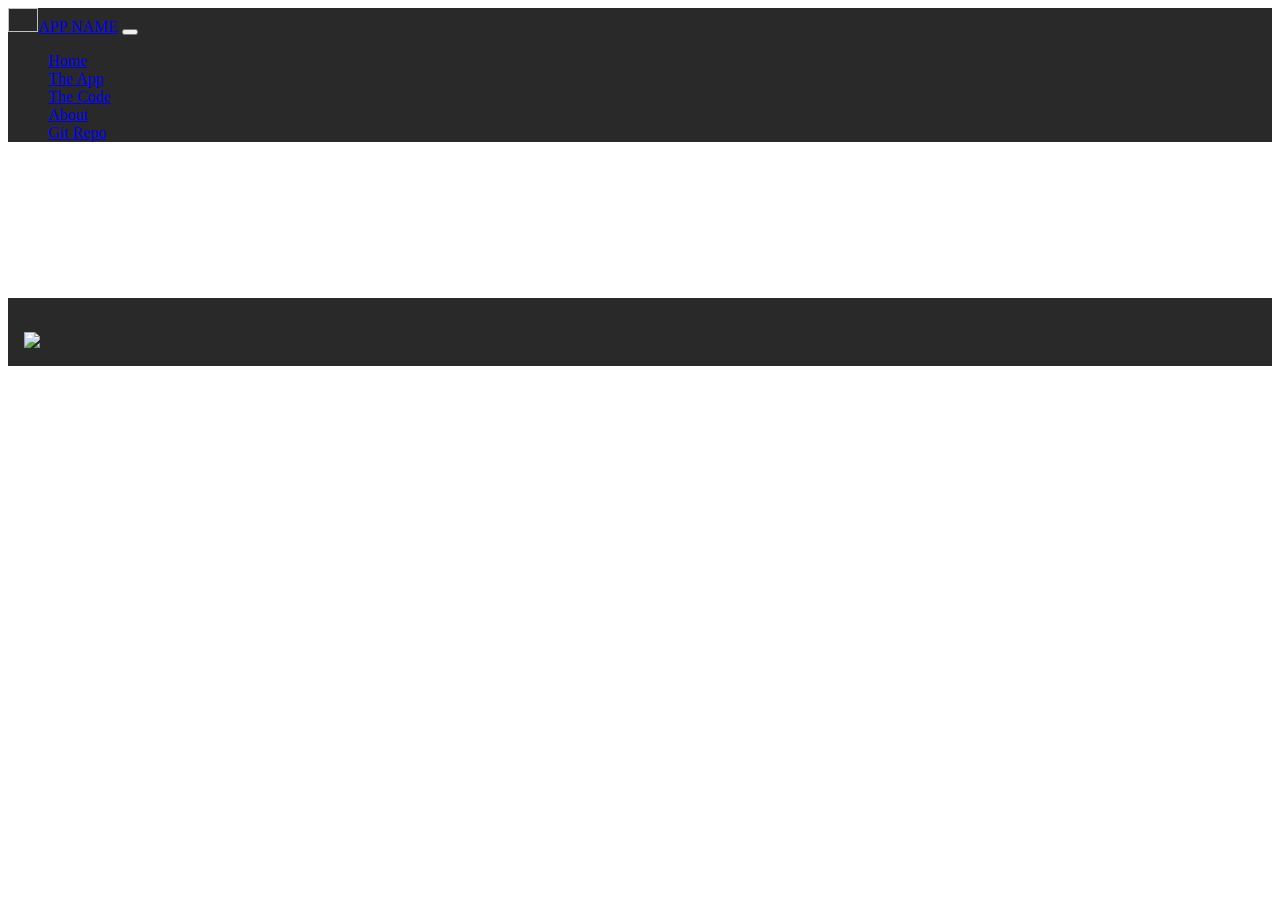
==== app.html @ 0c2805c1 "Initial commit" ====
<!doctype html>
<html lang="en" class="h-100">

<head>
    <title>App Name: A coding Project by Juan Botero</title>
    <!-- Required meta tags -->
    <meta charset="utf-8">
    <meta name="viewport" content="width=device-width, initial-scale=1, shrink-to-fit=no">

    <!-- Bootstrap CSS -->
    <link href="https://cdn.jsdelivr.net/npm/bootstrap@5.1.1/dist/css/bootstrap.min.css" rel="stylesheet"
        integrity="sha384-F3w7mX95PdgyTmZZMECAngseQB83DfGTowi0iMjiWaeVhAn4FJkqJByhZMI3AhiU" crossorigin="anonymous">
    
    <link href="css/site.css" rel="stylesheet">
    <link rel="icon" type="image/png" href="img/favicon-32x32.png">
    
    <script src="https://kit.fontawesome.com/5db21ba9c6.js" crossorigin="anonymous"></script>

</head>

<body class="d-flex flex-column h-100">
    <!-- Nav Section -->
    <nav class="navbar navbar-expand-md navbar-dark fixed-top">
        <div class="container-fluid">
            <a class="navbar-brand" href="#"><img href="" class="d-inline-block align-text-top" width="30" height="24">APP NAME</a>
            <button class="navbar-toggler" type="button" data-bs-toggle="collapse" data-bs-target="#navbarCollapse"
                aria-controls="navbarCollapse" aria-expanded="false" aria-label="Toggle navigation">
                <span class="navbar-toggler-icon"></span>
            </button>
            <div class="collapse navbar-collapse" id="navbarCollapse">
                <ul class="navbar-nav me-auto mb-2 mb-md-0">
                    <li class="nav-item">
                        <a class="nav-link" href="index.html">Home</a>
                    </li>
                    <li class="nav-item">
                        <a class="nav-link active" aria-current="page" href="app.html">The App</a>
                    </li>
                    <li class="nav-item">
                        <a class="nav-link" href="code.html">The Code</a>
                    </li>
                    <li class="nav-item">
                        <a class="nav-link" target="_blank" href="#">About</a>
                    </li>
                    <li class="nav-item">
                        <a class="nav-link" target="_blank" href="#">Git Repo</a>
                    </li>
                </ul>
            </div>
        </div>
    </nav>

    <!-- Main Section -->
    <main class="flex-shrink-0">
        <div class="container">

        </div>
    </main>

    <!-- Footer Section -->
    <footer class="footer mt-auto py-3">
        <div class="container-fluid">
            <div class="row row-cols-1 row-cols-lg-3 gy-2">
                <div class="col order-last order-lg-first text-light">
                    <div><span class="text-muted">&copy;2022</span> Juan Botero | jbotero28@icloud.com</div>
                </div>
                <div class="col d-flex align-items-center justify-content-start justify-content-lg-center">
                    <img src="https://via.placeholder.com/24" alt="Juan Botero Logo" height="24">
                </div>
                <div class="col d-flex align-items-center justify-content-start justify-content-lg-end">
                    <div class="row">
                        <div class="col social"><a href="#" target="_blank"><i class="fab fa-linkedin fa-2x"></i></a></div>
                        <div class="col social"><a href="#" target="_blank"><i class="fab fa-github fa-2x"></i></a></div>
                        <div class="col social"><a href="#" target="_blank"><i class="fab fa-twitter fa-2x"></i></a></div>
                    </div>
                </div>
            </div>
        </div>
    </footer>

    <!-- Bootstrap JS -->
    <script src="https://cdn.jsdelivr.net/npm/bootstrap@5.1.1/dist/js/bootstrap.bundle.min.js"
        integrity="sha384-/bQdsTh/da6pkI1MST/rWKFNjaCP5gBSY4sEBT38Q/9RBh9AH40zEOg7Hlq2THRZ" crossorigin="anonymous">
    </script>
    <script src="js/site.js"></script>
</body>

</html>
---- css/site.css ----
:root{
    --primary-color:    #1d5888;
    --secondary-color:  #ff993b;
    --dark-color:       #292929;
    --white-color:      #dff3e4;
 }

nav{
    background-color: var(--dark-color);
}

body{
    color: var(--dark-color);
}

h1,h2,h3,h4,h5,h6{
    color: var(--primary-color);
}

main>.container {
    padding: 60px 15px 0;
    margin-bottom: 5rem;
}
.sticky-footer {
    position: sticky;
    left: 0;
    bottom: 0;
    width: 100%;
}

footer{
    background-color: var(--dark-color);
    padding: 1rem;
}

footer .social >a{
    color: var(--white-color);
    opacity: 0.75;
}

footer .social >a:hover{
    color: var(--secondary-color);
    opacity: 0.9;
}

.bsicon{
    color: #8312FA;
}

.jsicon{
    color: #F0DB4F;
}

.html5icon{
    color: #E44D26;
}

.cssicon{
    color: #0A71B8;
}

.checklist >li i{
    color: var(--secondary-color);
}

code[class*="language-"],
        pre[class*="language-"] {
            white-space: pre-wrap;
            word-break: break-all;
            word-wrap: break-word;
}
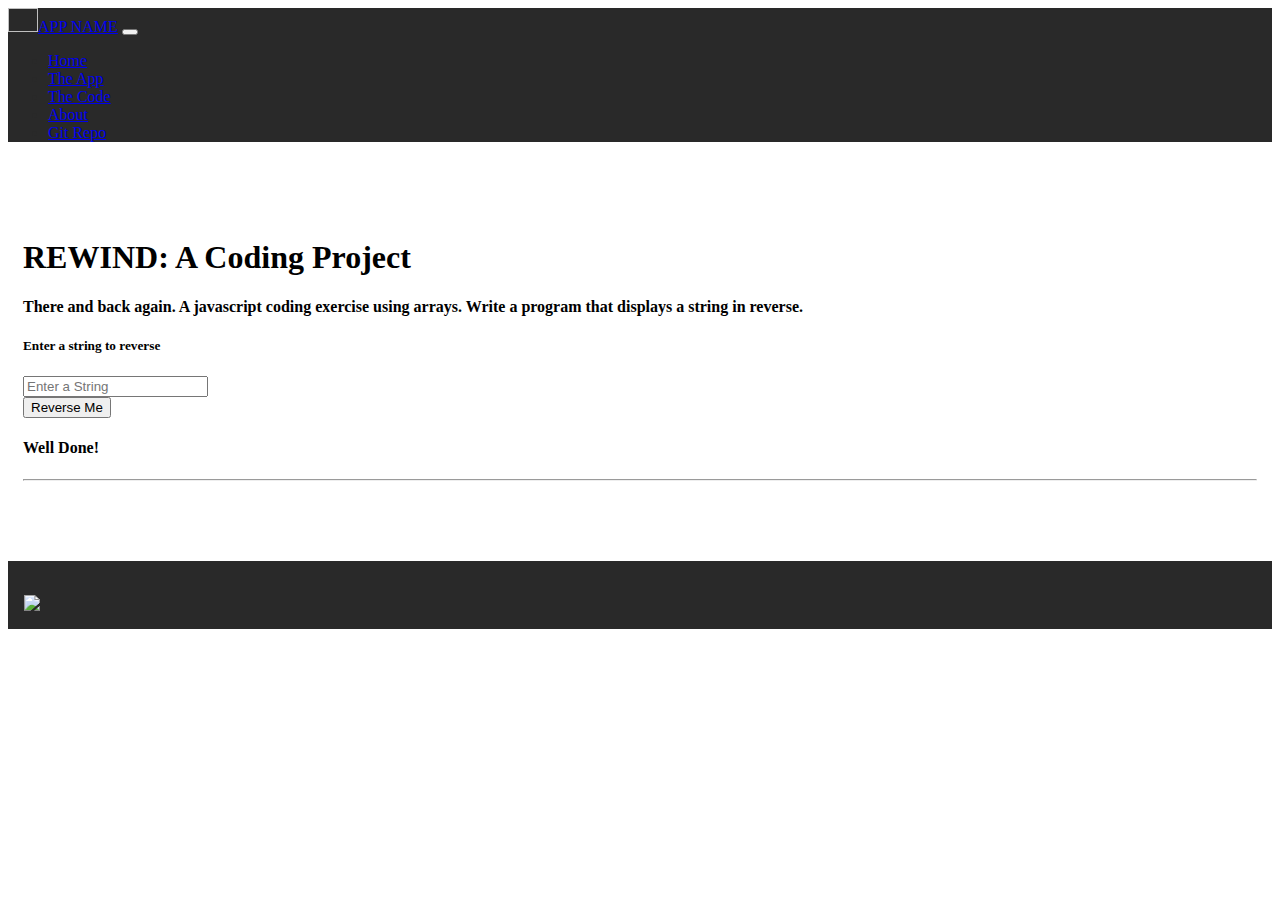
==== commit dbd527a7: "logic build" ====
--- a/app.html
+++ b/app.html
@@ -51,8 +51,36 @@
 
     <!-- Main Section -->
     <main class="flex-shrink-0">
-        <div class="container">
-
+        <div class="container mt-5">
+            <div class="row row-cols-1 row-cols-lg-2">
+                <div class="col">
+                    <h1 class="display-5 fw-bold lh-1 mb-3">
+                        REWIND: A Coding Project
+                    </h1>
+                    <h4 class="lead pb-3">
+                        There and back again. A javascript coding exercise using arrays. Write a 
+                        program that displays a string in reverse.
+                    </h4>
+                </div>
+                <div class="col">
+                    <h5 class="border-1 border-bottom border-danger">Enter a string to reverse</h5>
+                    <form class="row gx-3 gy-2">
+                        <div class="col">
+                            <input id="userString" type="text" class="form-control" placeholder="Enter a String" aria-label="Enter a String">
+                        </div>
+                        <div class="col-12">
+                            <button type="button" id="btnSubmit" class="btn btn-danger">Reverse Me</button>
+                        </div>
+                        <div class="alert alert-danger mt-5 invisible fade show" id="alert" role="alert">
+                            <h4 class="alert-heading">Well Done!</h4>
+                            <hr>
+                            <p class="mb-0" id="msg">
+                                <!--insert a message here-->
+                            </p>
+                        </div>
+                    </form>
+                </div>
+            </div>
         </div>
     </main>
 
@@ -82,6 +110,9 @@
         integrity="sha384-/bQdsTh/da6pkI1MST/rWKFNjaCP5gBSY4sEBT38Q/9RBh9AH40zEOg7Hlq2THRZ" crossorigin="anonymous">
     </script>
     <script src="js/site.js"></script>
+    <script>
+        document.getElementById("btnSubmit").addEventListener("click", getValue);
+    </script>
 </body>
 
 </html>--- a/css/site.css
+++ b/css/site.css
@@ -1,5 +1,5 @@
  :root{
-    --primary-color:    #1d5888;
+    --primary-color:    rgb(0,0,0);
     --secondary-color:  #ff993b;
     --dark-color:       #292929;
     --white-color:      #dff3e4;
